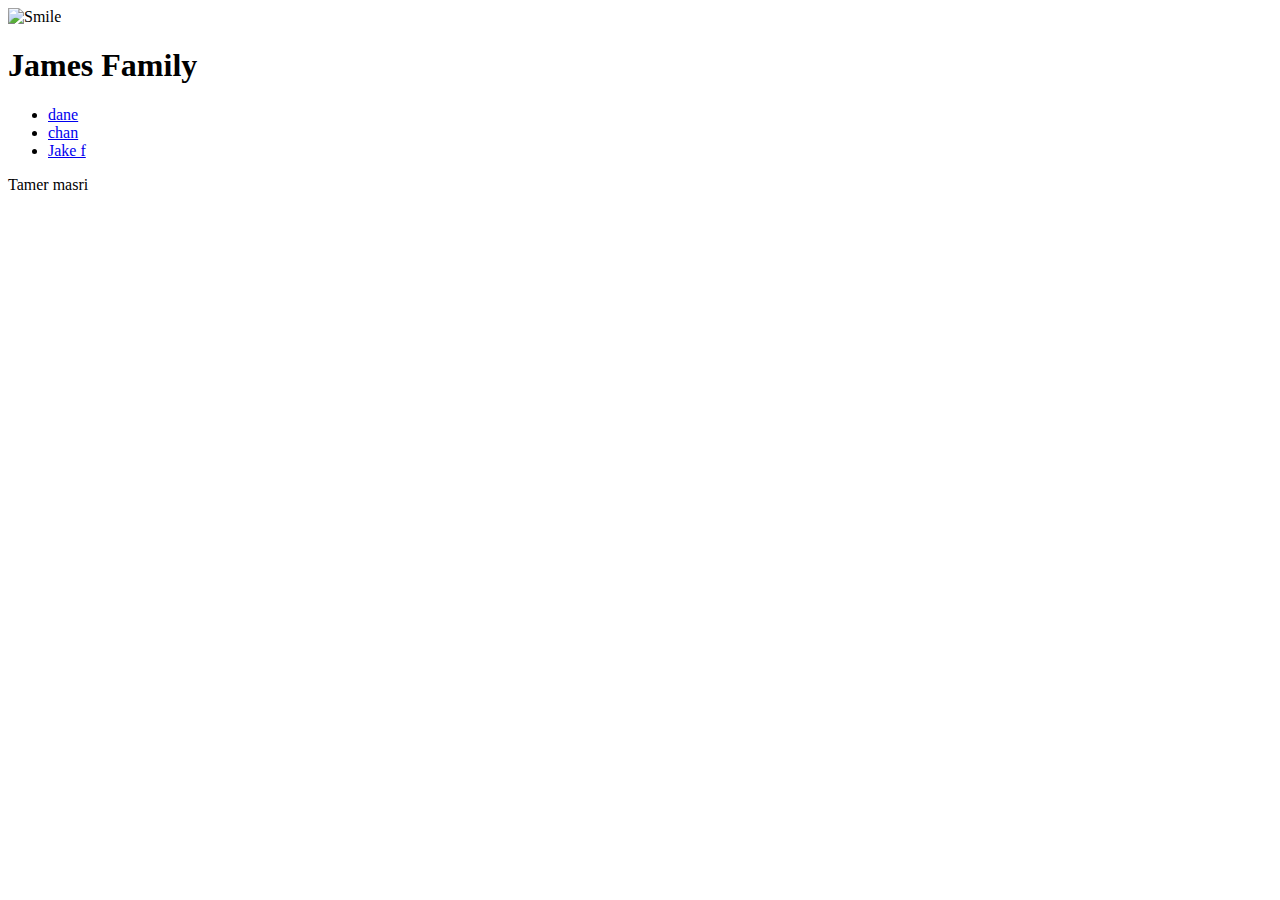
==== Index.html @ 0babdd04 "tets" ====
<!DOCTYPE html>
<html>
    <head>
        <title> Tamer Masri </title>
        
    </head>
    <body>
        
       <img src="exercises\ex1\images\Brother.png" alt="Smile" height="500" width="100%">
       
       <h1><Det>James Family</Det></h1>
       
       <ul>
          <li><a href="james.html" target="_blank"> dane</a></li> 
      
          <li><a href="pamela.html" target="_blank"> chan</a></li>
         
          <li><a href="amanda.html" target="_blank"> Jake f</a></li>
       </ul>
        <section>Tamer masri</section>
       
    </body>
</html>
<html
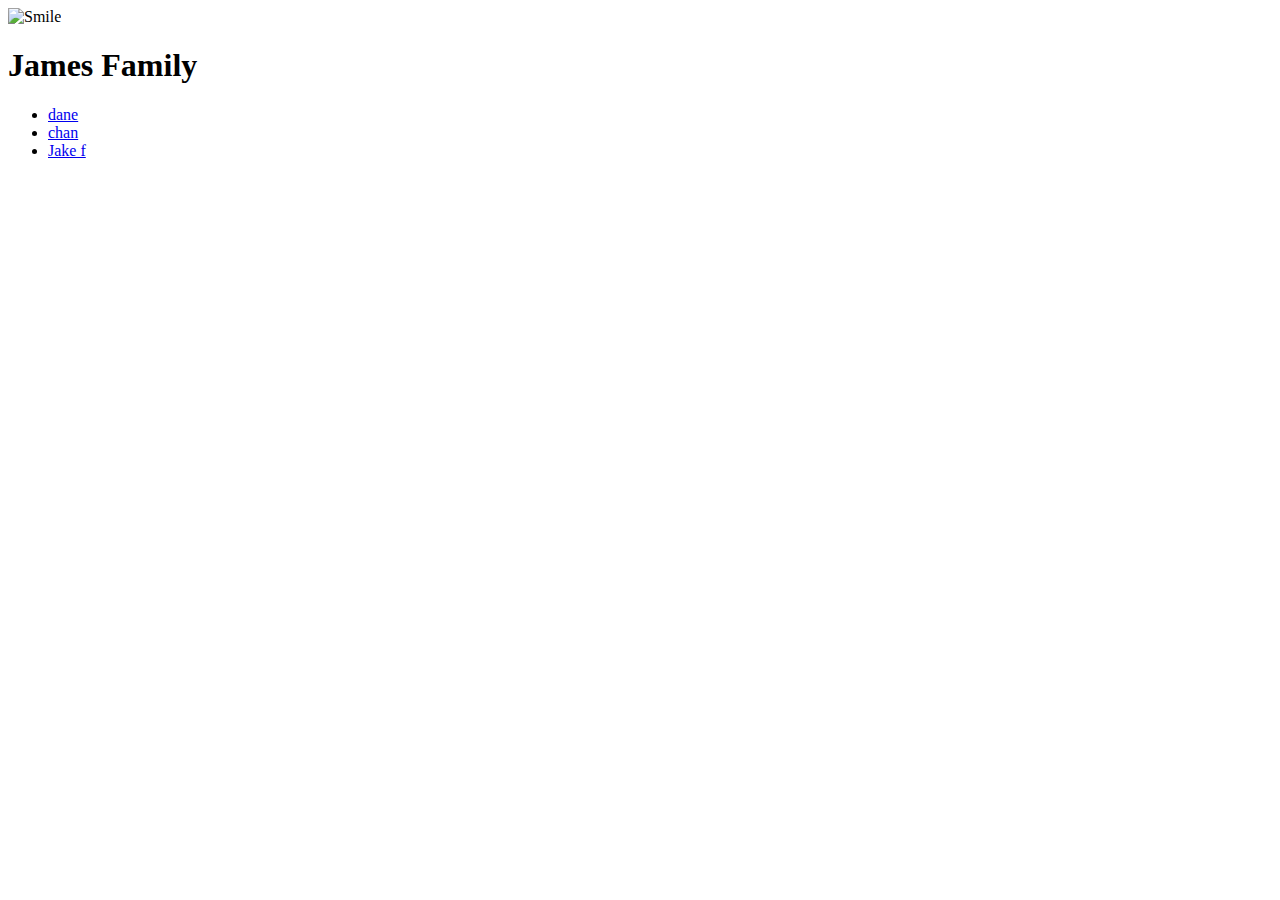
==== commit 25cb3bd0: "test2" ====
--- a/Index.html
+++ b/Index.html
@@ -2,23 +2,16 @@
 <html>
     <head>
         <title> Tamer Masri </title>
-        
     </head>
     <body>
         
        <img src="exercises\ex1\images\Brother.png" alt="Smile" height="500" width="100%">
-       
-       <h1><Det>James Family</Det></h1>
-       
-       <ul>
+              <h1><Det>James Family</Det></h1>
+              <ul>
           <li><a href="james.html" target="_blank"> dane</a></li> 
-      
           <li><a href="pamela.html" target="_blank"> chan</a></li>
-         
           <li><a href="amanda.html" target="_blank"> Jake f</a></li>
        </ul>
-        <section>Tamer masri</section>
-       
     </body>
 </html>
 <html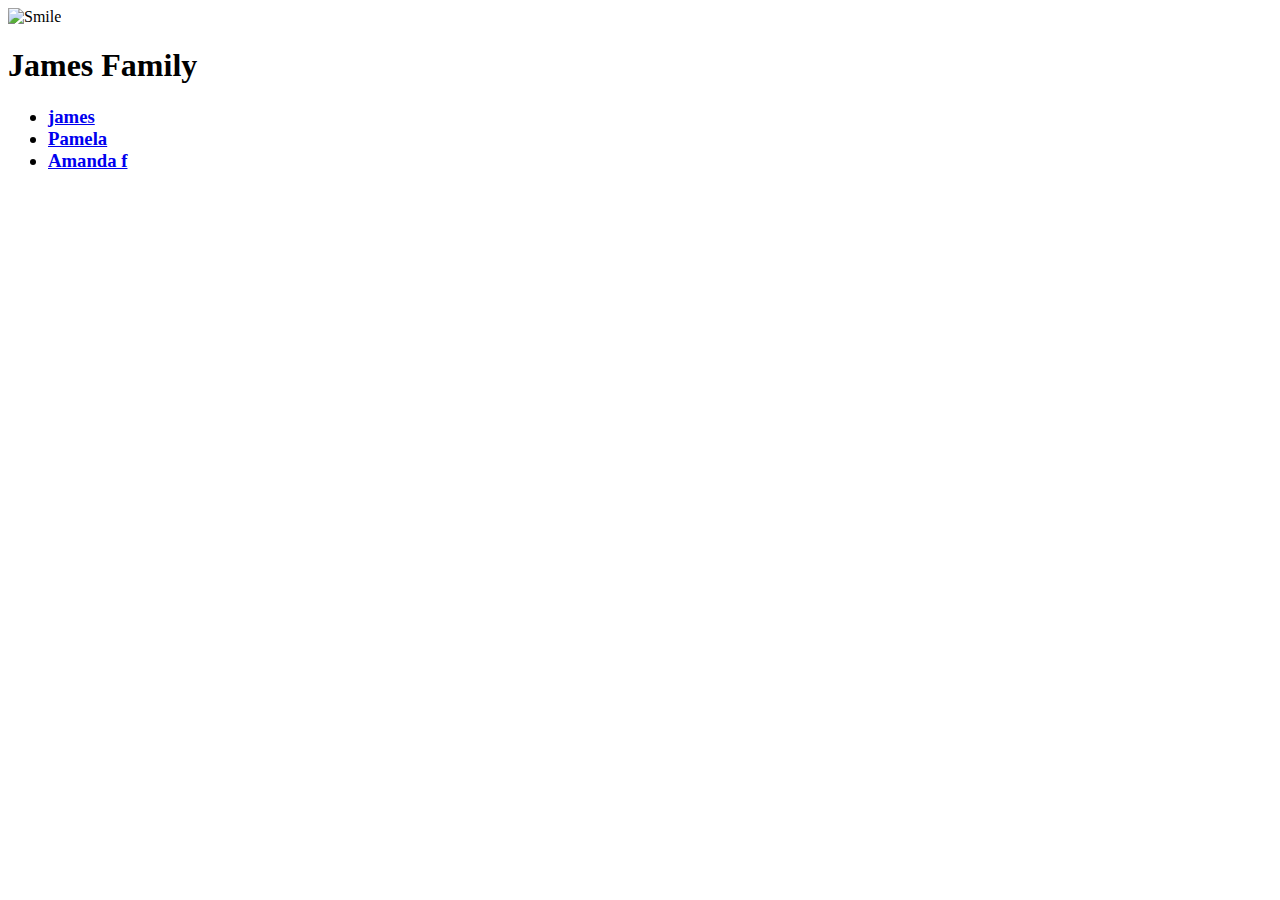
==== commit 35e9e0b9: "update" ====
--- a/Index.html
+++ b/Index.html
@@ -4,14 +4,13 @@
         <title> Tamer Masri </title>
     </head>
     <body>
-        
        <img src="exercises\ex1\images\Brother.png" alt="Smile" height="500" width="100%">
               <h1><Det>James Family</Det></h1>
-              <ul>
-          <li><a href="james.html" target="_blank"> dane</a></li> 
-          <li><a href="pamela.html" target="_blank"> chan</a></li>
-          <li><a href="amanda.html" target="_blank"> Jake f</a></li>
-       </ul>
+             <ul><h3>
+          <li><a href="james.html" target="_blank"> james</a></li> 
+          <li><a href="pamela.html" target="_blank"> Pamela</a></li>
+          <li><a href="amanda.html" target="_blank"> Amanda f</a></li>
+       </ul></h3>
     </body>
 </html>
 <html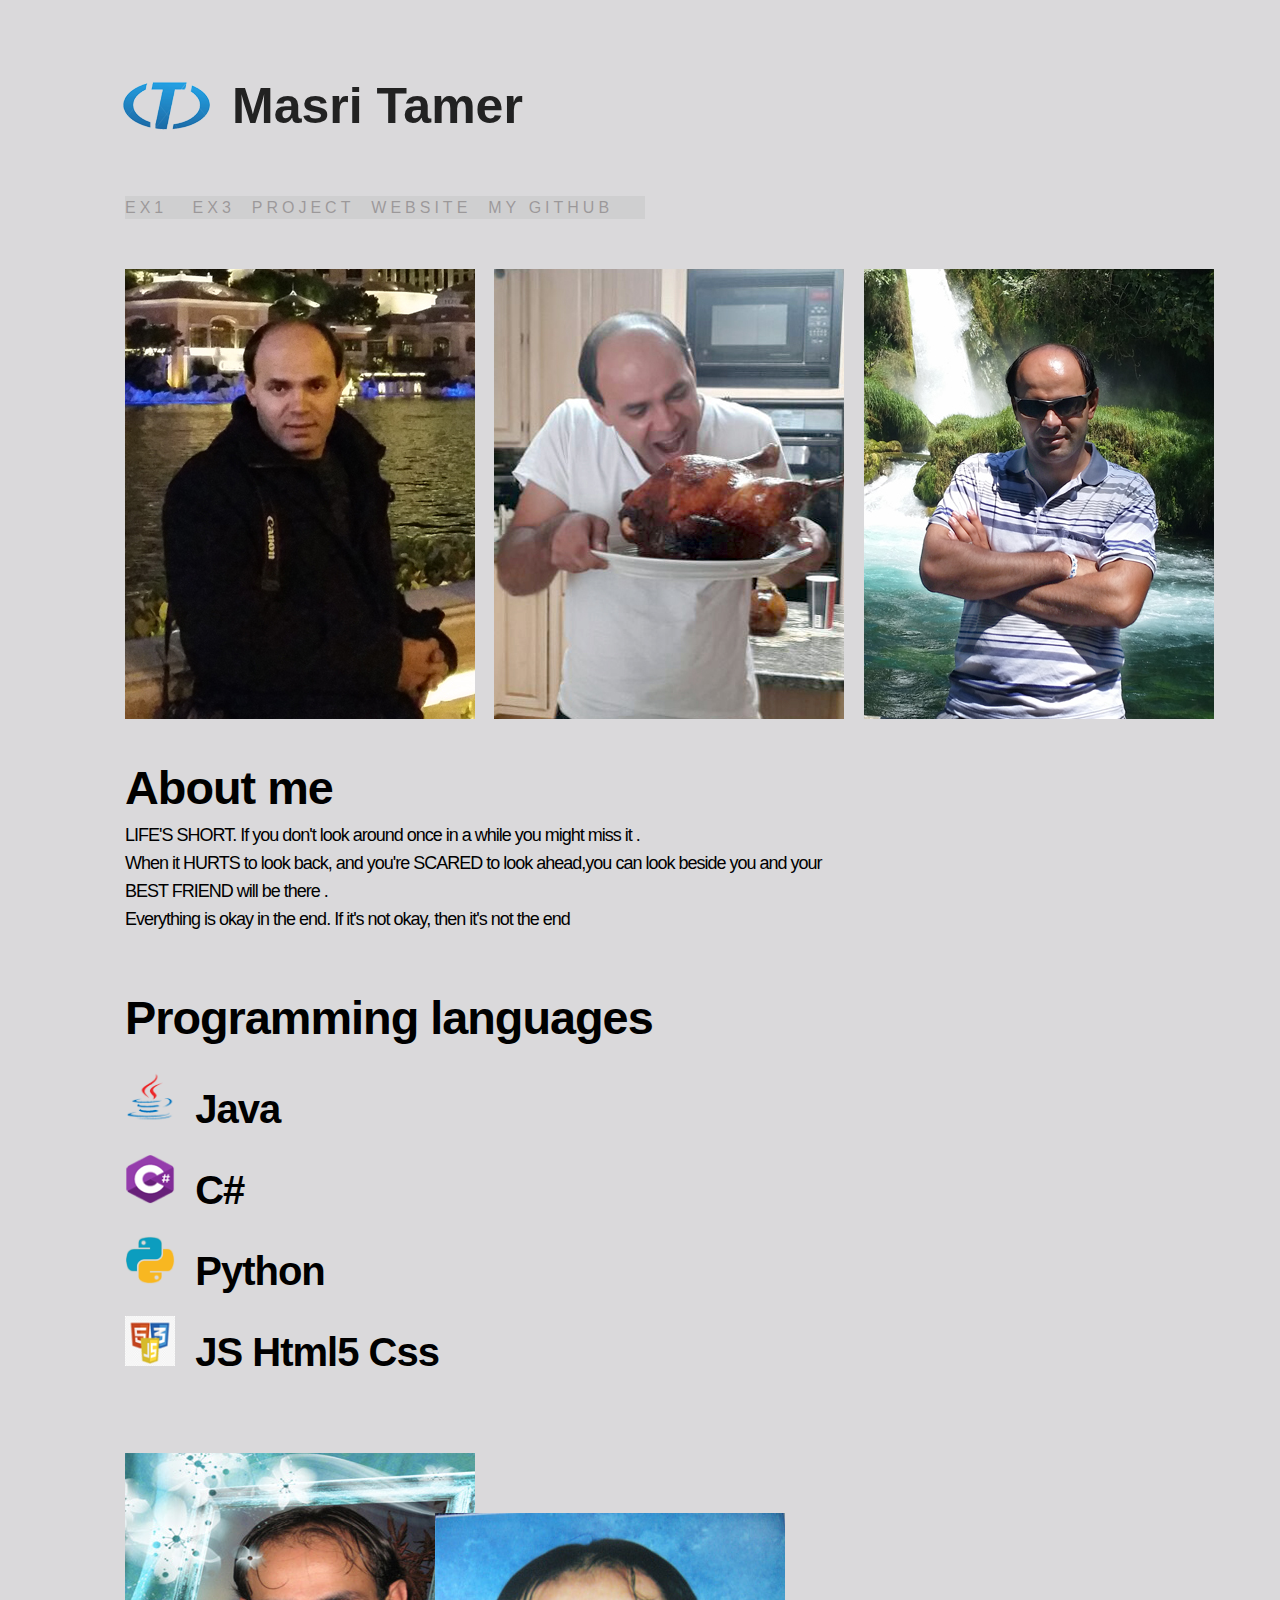
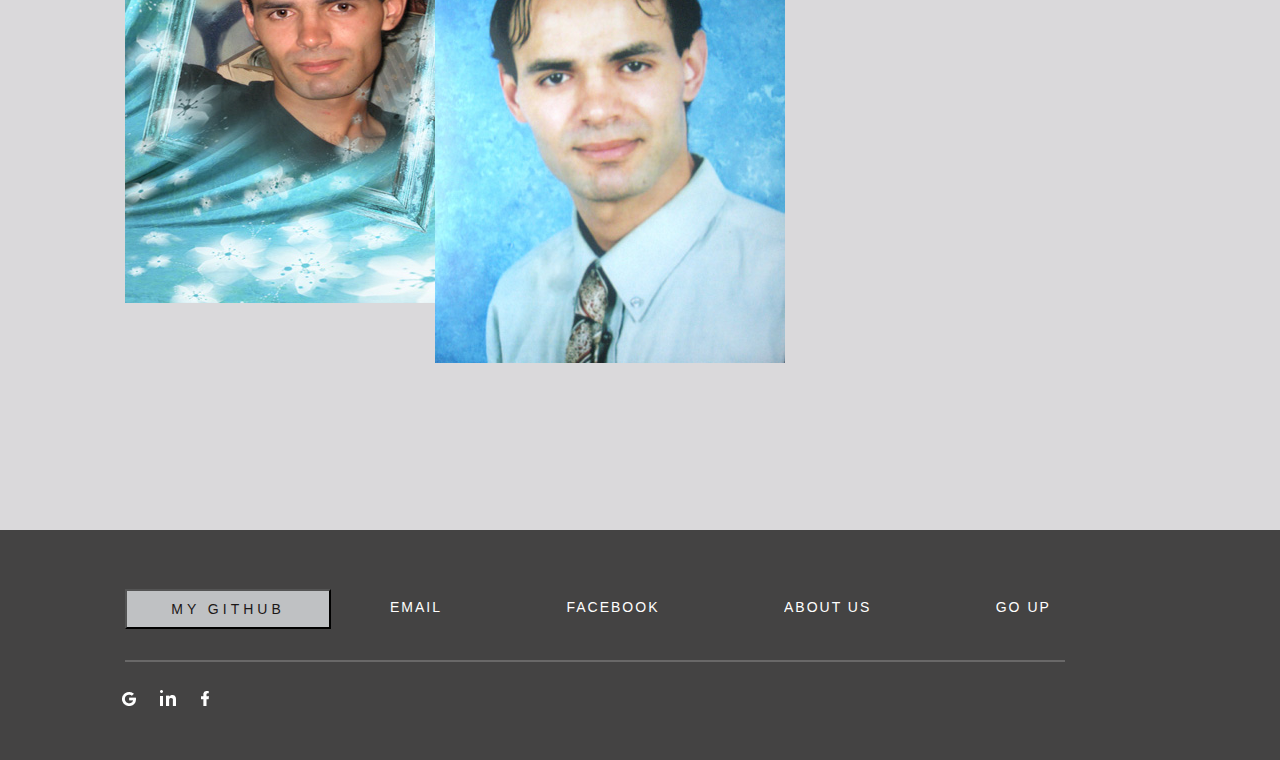
==== commit 121ae3b5: "Final Ex2" ====
--- a/Index.html
+++ b/Index.html
@@ -1,16 +1,73 @@
 <!DOCTYPE html>
-<html>
-    <head>
-        <title> Tamer Masri </title>
-    </head>
-    <body>
-       <img src="exercises\ex1\images\Brother.png" alt="Smile" height="500" width="100%">
-              <h1><Det>James Family</Det></h1>
-             <ul><h3>
-          <li><a href="james.html" target="_blank"> james</a></li> 
-          <li><a href="pamela.html" target="_blank"> Pamela</a></li>
-          <li><a href="amanda.html" target="_blank"> Amanda f</a></li>
-       </ul></h3>
-    </body>
+<head>
+  <meta charset="UTF-8">
+  <title>Masri Tamer - Ex2</title>
+  <link rel="stylesheet" href="includes/style.css">
+</head>
+  <body>
+    <header>
+      <a href="index.html" id= "Logo">Masri Tamer </a>
+    </header>
+    <nav>
+      <a class="linkNav" target= "_blank" href="exercises/ex1/index.html"> Ex1&nbsp;</a>
+      <a class="linkNav" target= "_blank" href="#">&nbsp;Ex3 </a>
+      <a class="linkNav" target= "_blank" href="#">&nbsp;Project&nbsp;</a>
+      <a class="linkNav" target= "_blank" href="#">Website&nbsp;</a>
+      <a class="linkNav" target= "_blank" href="https://github.com/tamer85/">my&nbsp;GitHub</a>
+    </nav>
+    <main>
+      <section>
+        <img src="images/pic1.jpg" alt="pic_1">
+        <img class="mainPics" src="images/pic2.jpg" alt="pic_2">
+        <img class="mainPics" src="images/pic3.jpg" alt="pic_3">
+      </section>
+      <section class= "aboutMe">
+        <h3>About me</h3>
+        <p>
+          LIFE'S SHORT. If you don't look around once in a while you might miss it .
+          <br>
+           When it HURTS to look back, and you're SCARED to look ahead,you can look beside you and your BEST FRIEND will be there .
+          <br>
+          Everything is okay in the end. If it's not okay, then it's not the end 
+        </p>
+      </section>
+      <section class= "programLanguage">
+        <h3>Programming languages</h3>
+          <ul class= "programLanguageList">
+            <li> <img src="images/javaLogo.png" alt="C"> &nbsp;Java</li>
+            <li class= "programLanguageList1"><img src="images/cSharp.png" alt="C++"> &nbsp;C#</li>
+            <li class= "programLanguageList1"><img src="images/pythonlogo.png" alt="Html"> &nbsp;Python</li>
+            <li class= "programLanguageList1"><img src="images/mlanglogo.png" alt="JS"> &nbsp;JS&nbsp;Html5&nbsp;Css</li>
+          </ul>
+      </section>
+      <section >
+        <img class = "picCenter" src="images/pic4.jpg" alt="pic4">
+        <img class= "mypic" src="images/pic5.jpg" alt="pic5">
+      </section>
+    </main>
+    <footer>
+      <section>
+        <form>
+          <input class= "Button1" type="button" value="My GitHub" onclick="window.open('https://github.com/tamer85/', '_blank')" />
+        </form>
+        <form class= "emailMe">
+          <input class= "FButton" type="button" value="Email" onclick="window.location.href='mailto:masritamer@gmail.com'" />
+          <input class= "FButton" type="button" value="FaceBook" onclick="window.open('https://www.facebook.com/tamer.masri.94', '_blank')" />
+          <input class= "FButton" type="button" value="About Us" onclick="window.location.href='#'" />
+          <input class= "FButton" type="button" value="Go Up" onclick="window.location.href='#'" />
+        </form>
+      </section>
+      <section>
+        <img class= "dividerLine" src="images/Divider.png" alt="Divider_line">
+      </section>
+      <section>
+        <ul class="smallPics">
+          <li><a href="mailto:masritamer@gmail.com"><img src="images/google.png" alt="google" title="google"></a></li>
+          <li class= "smIcons"><a target= "_blank" href="#"><img src="images/linkedin.png" alt="link" title="linkedIn"></a></li>
+          <li class= "smIcons"><a target= "_blank" href="https://www.facebook.com/tamer.masri.94"><img src="images/facebook.png" alt="faceBook" title="faceBook"></a></li>
+        </ul>
+      </section>
+      
+    </footer>
+  </body>
 </html>
-<html--- a/includes/style.css
+++ b/includes/style.css
@@ -0,0 +1,251 @@
+body { 
+  background: #dad9db; 
+  font-weight: bold;
+  font-family: Arial, Helvetica,'Montserrat';
+}
+ header {
+  width: 100%;
+  height: 170px;
+ }
+ #Logo {
+  position: absolute;
+  background: url("../images/tamer.png") no-repeat left center;
+  color: #222222;
+  font-size: 50px;
+  padding-top: 1px;
+  padding-left: 110px;
+  margin-left: 122px;
+  margin-top: 76px;
+ }
+ * {
+    margin: 0; padding: 0;
+  }
+ header, nav, main, aside, footer, div { 
+   display: block; 
+  }
+ a { 
+   text-decoration: none; color: #0e0505;  }
+ nav {
+  background: #b9b9b9;
+  position: absolute;
+  width: 520px;
+  height: 23px;
+  text-decoration: none;
+  font-family: Arial, Helvetica, sans-serif;
+  font-style: normal;
+  font-weight: 500;
+  font-size: 16px;
+  line-height: 24px;
+  letter-spacing: 4px;
+  text-transform: uppercase;
+  color: black;
+  opacity: 0.3;
+  margin-left: 125px;
+  margin-top: 26px;
+ }
+ nav :hover {
+  color: #052fbb;
+  opacity: 0.3%;
+  font-size: 20px;
+  font-weight: bold;
+ }
+main {
+  position: absolute;
+  width: 1110px;
+  height: 1653px;
+  margin-left: 125px;
+  margin-top: 99px;
+}
+.mainPics {
+  width: 350px;
+  height: 450px;
+  padding-left: 15px;
+}
+.aboutMe {
+  width: 730px;
+  padding-top: 40px;
+  font-family: Arial, Helvetica, sans-serif;
+  font-style: normal;
+  font-weight: 600;
+  font-size: 40px;
+  line-height: 50px;
+  letter-spacing: -1px;
+}
+
+p {
+  padding-top: 8px;
+  font-family: "Arial", Helvetica, sans-serif;
+  font-style: normal;
+  font-weight: normal;
+  font-size: 18px;
+  line-height: 28px;
+}
+.programLanguage {  
+  background: none;
+  padding-top: 60px;
+  width: 930px;
+  height: 60px;
+  font-family: Arial, Helvetica, sans-serif;
+  font-style: normal;
+  font-size: 40px;
+  line-height: 50px;
+  letter-spacing: -1px;
+}
+.programLanguageList {   
+  font-family: "Arial", Helvetica, sans-serif;
+  background: none;
+  list-style-type: none;
+  padding-top: 10px;
+}
+.programLanguageList li {   
+  padding-top: 20px;
+}
+.programLanguageList img {   
+    height: 50px;
+}
+.picCenter {   
+  background: none;
+  position: absolute;
+  padding-top: 400px;
+}
+.mypic {   
+  position: absolute;
+  background: none;
+  margin-top: 460px;
+  margin-left: 310px;
+}
+
+footer { 
+  position: absolute;
+  width: 100%;
+  height: 230px;
+  background: #444343;
+  margin-top: 1960px;
+}
+
+.Button1 {
+  position: absolute;
+  width: 206px;
+  height: 40px;
+  left: 0%;
+  right: 0%;
+  top: 0%;
+  bottom: 0%;
+  color: rgb(27, 23, 23);
+  background: rgb(191, 193, 195);
+  font-family: Arial, Helvetica, sans-serif;
+  font-style: normal;
+  font-weight: bold;
+  font-weight: 500;
+  font-size: 14px;
+  line-height: 24px;
+  text-align: center;
+  letter-spacing: 4px;
+  text-transform: uppercase;
+  margin-top: 59px;
+  margin-left: 125px;
+  cursor:pointer;
+}
+
+.Button1:hover {
+  position: absolute;
+  width: 206px;
+  height: 40px;
+  left: 0%;
+  right: 0%;
+  top: 0%;
+  bottom: 0%;
+  color: #222222;
+  background: rgb(124, 123, 122);
+  font-family: "Arial", Helvetica, sans-serif;
+  font-style: normal;
+  font-weight: 500;
+  font-size: 14px;
+  line-height: 24px;
+  text-align: center;
+  letter-spacing: 4px;
+  text-transform: uppercase;
+  margin-top: 59px;
+  margin-left: 125px;
+  cursor:pointer;
+}
+
+.emailMe {
+  background: none;
+  text-decoration: none;
+  position: absolute;
+  margin-top: 65px;
+  margin-left: 270px;
+  height: 28px;
+  text-align: center;
+  border: none;
+  }
+
+.FButton {
+  border: none;
+  color: #FFFFFF;
+  background: none;
+  font-family: "Arial", Helvetica, sans-serif;
+  font-style: normal;
+  font-weight: 500;
+  font-size: 14px;
+  line-height: 24px;
+  text-align: center;
+  letter-spacing: 2px;
+  text-transform: uppercase;
+  margin-left: 120px;
+}
+
+  .FButton:hover {
+  border: none;
+  color: #C6B393;
+  background: none;
+  font-family: "Arial", Helvetica, sans-serif;
+  font-style: normal;
+  font-weight: 500;
+  font-size: 14px;
+  line-height: 24px;
+  text-align: center;
+  letter-spacing: 2px;
+  text-transform: uppercase;
+  margin-left: 120px;
+  cursor:pointer;
+  }
+
+.dividerLine {
+background: none;
+position: absolute;
+width: 940px;
+height: 1px;
+margin-left: 125px;
+margin-top: 130px;
+mix-blend-mode: normal;
+opacity: 0.2;
+border: 1px solid #ffffff;
+box-sizing: border-box;
+}
+ul.smallPics li {
+  background: none;
+  display: inline;
+}
+.smallPics {
+  background: none;
+  position: absolute;
+  color: #FFFFFF;
+  width: 1111px;
+  height: 62px;
+  margin-left: 122px;
+  display: inline;
+  list-style-type: none;
+  margin-top: 160px;
+}
+.smIcons {
+  background: none;
+  margin-left: 20px;
+}
+h6 {
+    font-family: "Arial", Helvetica, sans-serif;
+}
+h6, br , a img{
+  background: none;
+}
